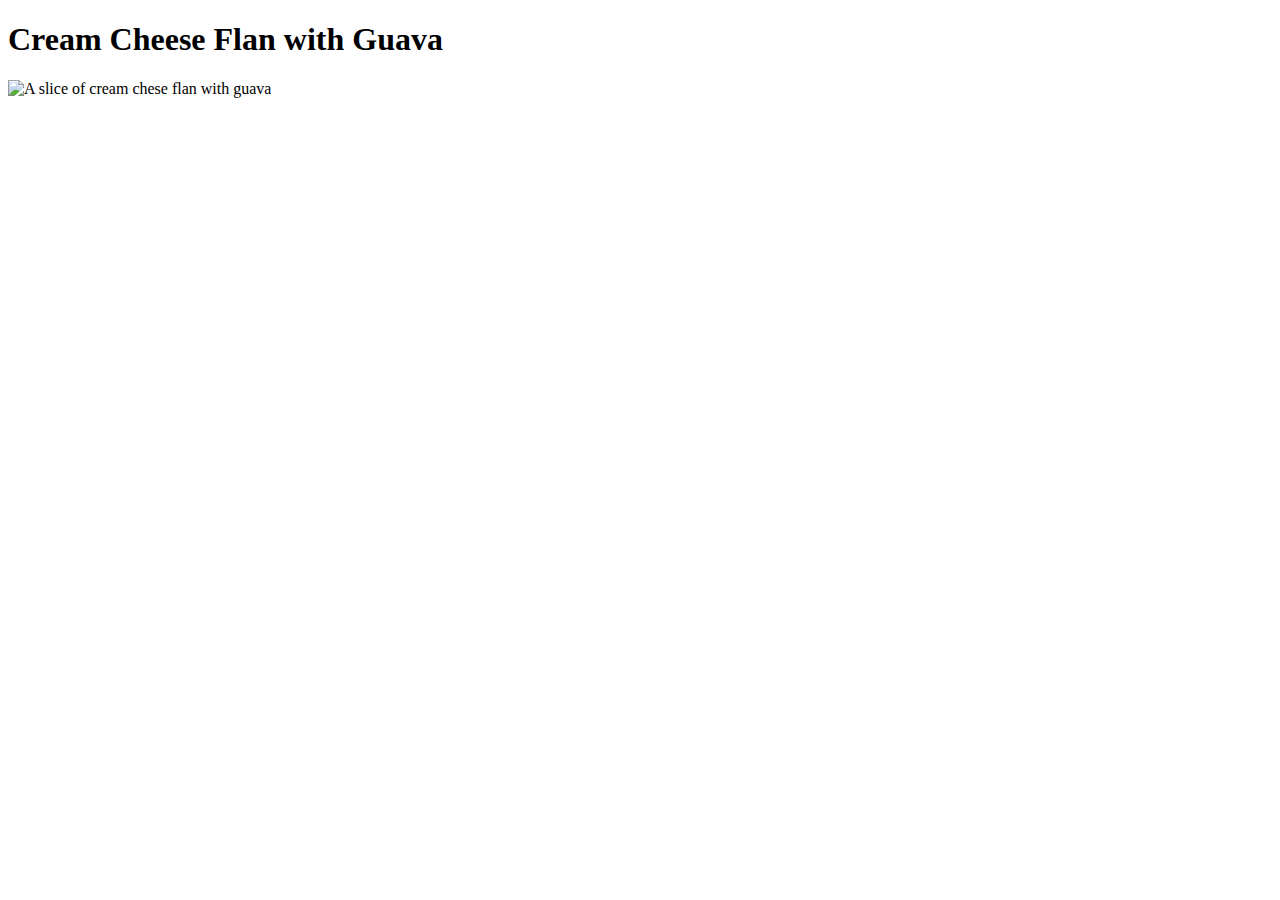
==== recipes/flanguava.html @ 1c7949db "added flanguava.html" ====
<!DOCTYPE html>
<html lang='en'>

<head>
    <meta charset="UTF-8">
    <title>Flan de Guayaba</title>
</head>

<body>
    <h1>Cream Cheese Flan with Guava</h1>
    <img src="https://images-gmi-pmc.edge-generalmills.com/7f8db201-c276-41cb-8035-f7d9245e33c7.jpg" alt="A slice of cream chese flan with guava">
    







</body>







</html>
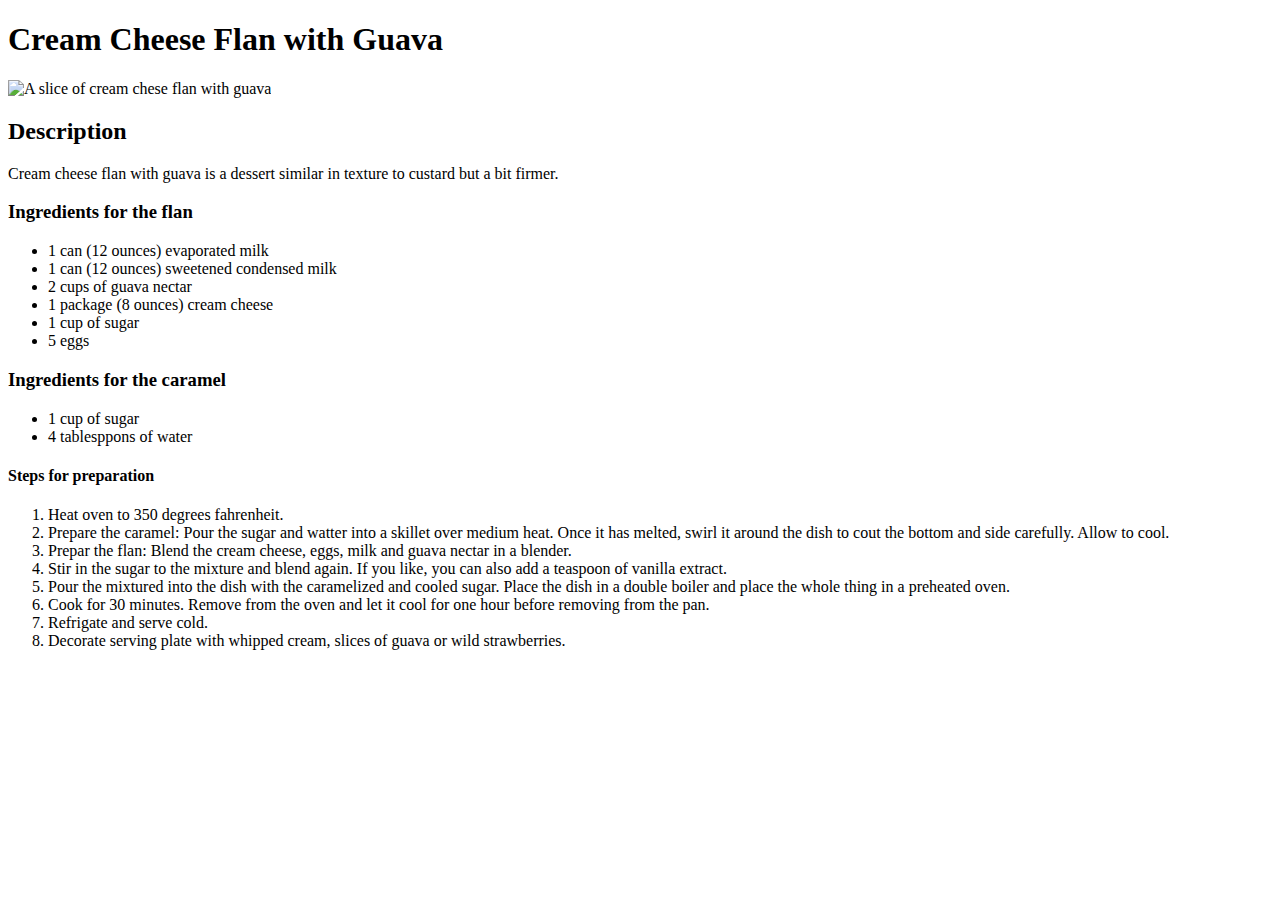
==== commit 3f2eb0f5: "added ingredients and prep steps to flanguava.html" ====
--- a/recipes/flanguava.html
+++ b/recipes/flanguava.html
@@ -10,6 +10,36 @@
     <h1>Cream Cheese Flan with Guava</h1>
     <img src="https://images-gmi-pmc.edge-generalmills.com/7f8db201-c276-41cb-8035-f7d9245e33c7.jpg" alt="A slice of cream chese flan with guava">
     
+    <h2>Description</h2>
+    <p>Cream cheese flan with guava is a dessert similar in texture to custard but a bit firmer.</p>
+
+    <h3>Ingredients for the flan</h3>
+    <ul>
+        <li>1 can (12 ounces) evaporated milk</li>
+        <li>1 can (12 ounces) sweetened condensed milk</li>
+        <li>2 cups of guava nectar</li>
+        <li>1 package (8 ounces) cream cheese</li>
+        <li>1 cup of sugar</li>
+        <li>5 eggs</li>
+    </ul>
+
+    <h3>Ingredients for the caramel</h3>
+    <ul>
+        <li>1 cup of sugar</li>
+        <li>4 tablesppons of water</li>
+    </ul>
+
+    <h4>Steps for preparation</h4>
+    <ol>
+        <li>Heat oven to 350 degrees fahrenheit.</li>
+        <li>Prepare the caramel: Pour the sugar and watter into a skillet over medium heat. Once it has melted, swirl it around the dish to cout the bottom and side carefully. Allow to cool.</li>
+        <li>Prepar the flan: Blend the cream cheese, eggs, milk and guava nectar in a blender.</li>
+        <li>Stir in the sugar to the mixture and blend again. If you like, you can also add a teaspoon of vanilla extract.</li>
+        <li>Pour the mixtured into the dish with the caramelized and cooled sugar. Place the dish in a double boiler and place the whole thing in a preheated oven.</li>
+        <li>Cook for 30 minutes. Remove from the oven and let it cool for one hour before removing from the pan.</li>
+        <li>Refrigate and serve cold.</li>
+        <li>Decorate serving plate with whipped cream, slices of guava or wild strawberries.</li>
+    </ol>
 
 
 
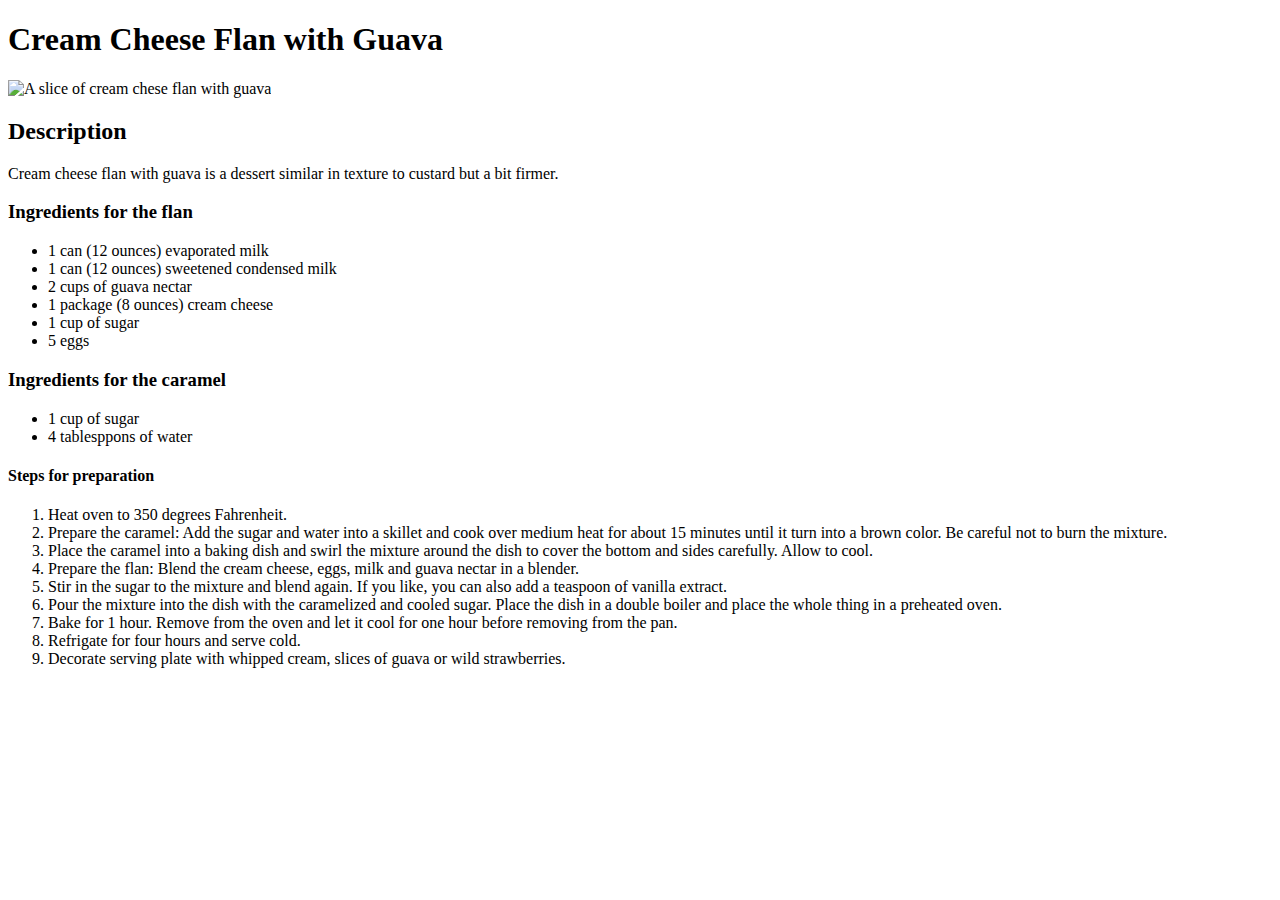
==== commit c0e305b8: "slight changes to descriptions, ingredients and prep steps" ====
--- a/recipes/flanguava.html
+++ b/recipes/flanguava.html
@@ -31,13 +31,14 @@
 
     <h4>Steps for preparation</h4>
     <ol>
-        <li>Heat oven to 350 degrees fahrenheit.</li>
-        <li>Prepare the caramel: Pour the sugar and watter into a skillet over medium heat. Once it has melted, swirl it around the dish to cout the bottom and side carefully. Allow to cool.</li>
-        <li>Prepar the flan: Blend the cream cheese, eggs, milk and guava nectar in a blender.</li>
+        <li>Heat oven to 350 degrees Fahrenheit.</li>
+        <li>Prepare the caramel: Add the sugar and water into a skillet and cook over medium heat for about 15 minutes until it turn into a brown color. Be careful not to burn the mixture.</li>
+        <li>Place the caramel into a baking dish and swirl the mixture around the dish to cover the bottom and sides carefully. Allow to cool.</li>
+        <li>Prepare the flan: Blend the cream cheese, eggs, milk and guava nectar in a blender.</li>
         <li>Stir in the sugar to the mixture and blend again. If you like, you can also add a teaspoon of vanilla extract.</li>
-        <li>Pour the mixtured into the dish with the caramelized and cooled sugar. Place the dish in a double boiler and place the whole thing in a preheated oven.</li>
-        <li>Cook for 30 minutes. Remove from the oven and let it cool for one hour before removing from the pan.</li>
-        <li>Refrigate and serve cold.</li>
+        <li>Pour the mixture into the dish with the caramelized and cooled sugar. Place the dish in a double boiler and place the whole thing in a preheated oven.</li>
+        <li>Bake for 1 hour. Remove from the oven and let it cool for one hour before removing from the pan.</li>
+        <li>Refrigate for four hours and serve cold.</li>
         <li>Decorate serving plate with whipped cream, slices of guava or wild strawberries.</li>
     </ol>
 
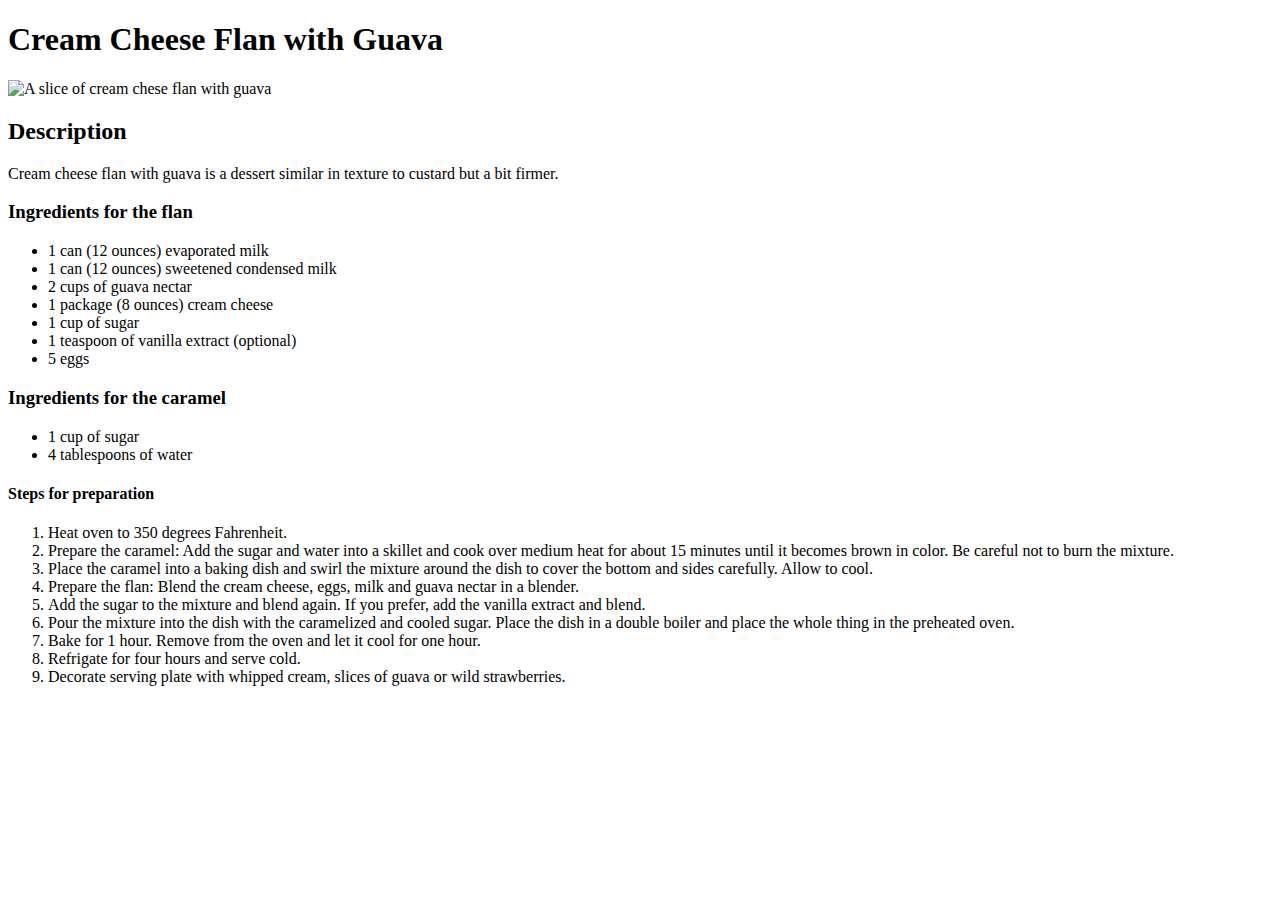
==== commit 05c00826: "updated files for better clarity" ====
--- a/recipes/flanguava.html
+++ b/recipes/flanguava.html
@@ -20,24 +20,25 @@
         <li>2 cups of guava nectar</li>
         <li>1 package (8 ounces) cream cheese</li>
         <li>1 cup of sugar</li>
+        <li>1 teaspoon of vanilla extract (optional)</li>
         <li>5 eggs</li>
     </ul>
 
     <h3>Ingredients for the caramel</h3>
     <ul>
         <li>1 cup of sugar</li>
-        <li>4 tablesppons of water</li>
+        <li>4 tablespoons of water</li>
     </ul>
 
     <h4>Steps for preparation</h4>
     <ol>
         <li>Heat oven to 350 degrees Fahrenheit.</li>
-        <li>Prepare the caramel: Add the sugar and water into a skillet and cook over medium heat for about 15 minutes until it turn into a brown color. Be careful not to burn the mixture.</li>
+        <li>Prepare the caramel: Add the sugar and water into a skillet and cook over medium heat for about 15 minutes until it becomes brown in color. Be careful not to burn the mixture.</li>
         <li>Place the caramel into a baking dish and swirl the mixture around the dish to cover the bottom and sides carefully. Allow to cool.</li>
         <li>Prepare the flan: Blend the cream cheese, eggs, milk and guava nectar in a blender.</li>
-        <li>Stir in the sugar to the mixture and blend again. If you like, you can also add a teaspoon of vanilla extract.</li>
-        <li>Pour the mixture into the dish with the caramelized and cooled sugar. Place the dish in a double boiler and place the whole thing in a preheated oven.</li>
-        <li>Bake for 1 hour. Remove from the oven and let it cool for one hour before removing from the pan.</li>
+        <li>Add the sugar to the mixture and blend again. If you prefer, add the vanilla extract and blend.</li>
+        <li>Pour the mixture into the dish with the caramelized and cooled sugar. Place the dish in a double boiler and place the whole thing in the preheated oven.</li>
+        <li>Bake for 1 hour. Remove from the oven and let it cool for one hour.</li>
         <li>Refrigate for four hours and serve cold.</li>
         <li>Decorate serving plate with whipped cream, slices of guava or wild strawberries.</li>
     </ol>
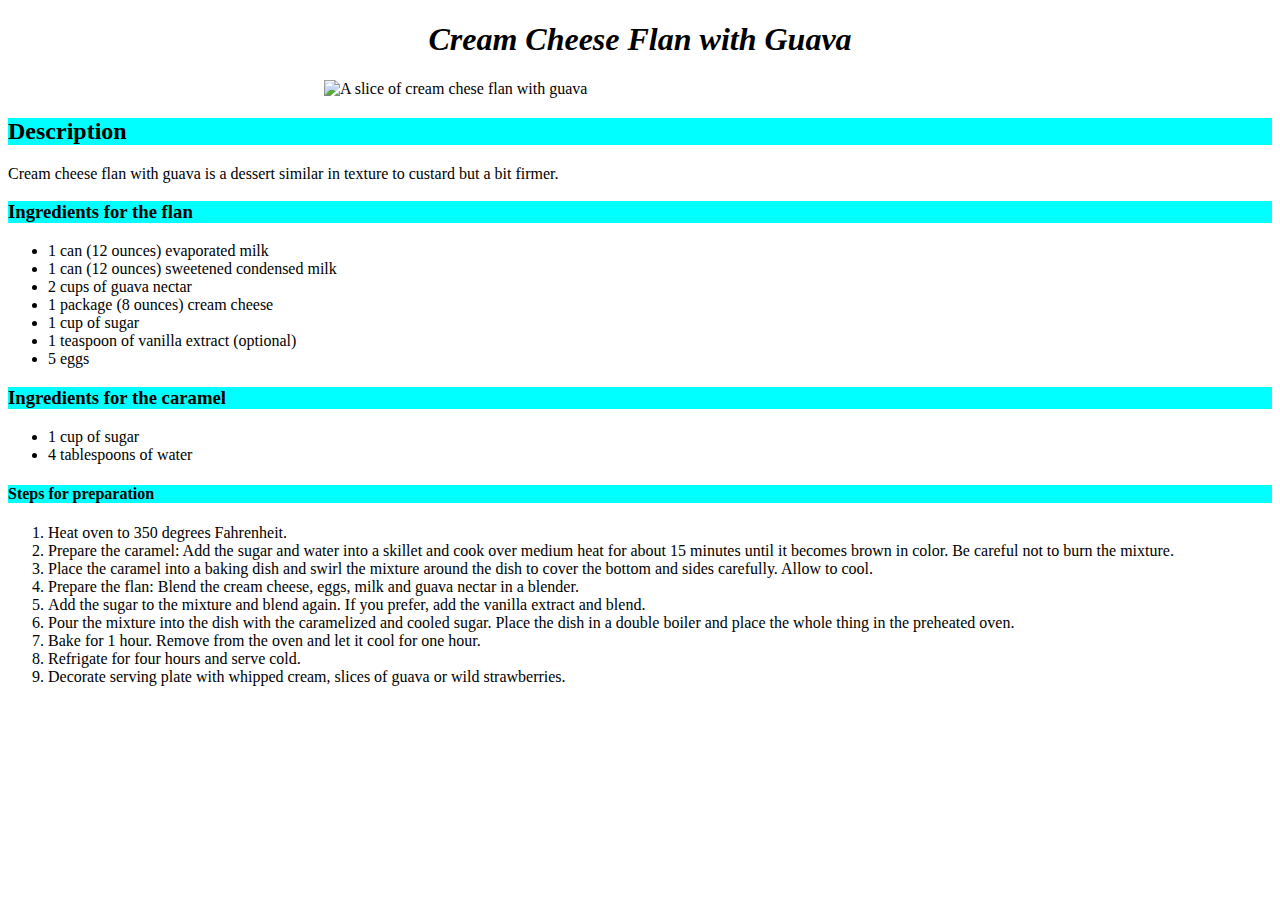
==== commit 92af3280: "added css to recipe site" ====
--- a/recipes/flanguava.html
+++ b/recipes/flanguava.html
@@ -4,16 +4,17 @@
 <head>
     <meta charset="UTF-8">
     <title>Flan de Guayaba</title>
+    <link rel="stylesheet" href="../style.css">
 </head>
 
 <body>
-    <h1>Cream Cheese Flan with Guava</h1>
-    <img src="https://images-gmi-pmc.edge-generalmills.com/7f8db201-c276-41cb-8035-f7d9245e33c7.jpg" alt="A slice of cream chese flan with guava">
+    <h1 class="title">Cream Cheese Flan with Guava</h1>
+    <img class="picture" src="https://images-gmi-pmc.edge-generalmills.com/7f8db201-c276-41cb-8035-f7d9245e33c7.jpg" alt="A slice of cream chese flan with guava">
     
-    <h2>Description</h2>
+    <h2 id="pas-body">Description</h2>
     <p>Cream cheese flan with guava is a dessert similar in texture to custard but a bit firmer.</p>
 
-    <h3>Ingredients for the flan</h3>
+    <h3 id="pas-body">Ingredients for the flan</h3>
     <ul>
         <li>1 can (12 ounces) evaporated milk</li>
         <li>1 can (12 ounces) sweetened condensed milk</li>
@@ -24,13 +25,13 @@
         <li>5 eggs</li>
     </ul>
 
-    <h3>Ingredients for the caramel</h3>
+    <h3 id="pas-body">Ingredients for the caramel</h3>
     <ul>
         <li>1 cup of sugar</li>
         <li>4 tablespoons of water</li>
     </ul>
 
-    <h4>Steps for preparation</h4>
+    <h4 id="pas-body">Steps for preparation</h4>
     <ol>
         <li>Heat oven to 350 degrees Fahrenheit.</li>
         <li>Prepare the caramel: Add the sugar and water into a skillet and cook over medium heat for about 15 minutes until it becomes brown in color. Be careful not to burn the mixture.</li>
--- a/style.css
+++ b/style.css
@@ -0,0 +1,22 @@
+#main-body {
+    background-color: cornflowerblue;
+}
+
+.title {
+    color: black;
+    text-align: center;
+    font-style: italic;
+}
+
+.picture {
+    display: block;
+    margin-left: auto;
+    margin-right: auto;
+    width: 50%;
+
+}
+
+#pas-body {
+    background-color: cyan;
+}
+
